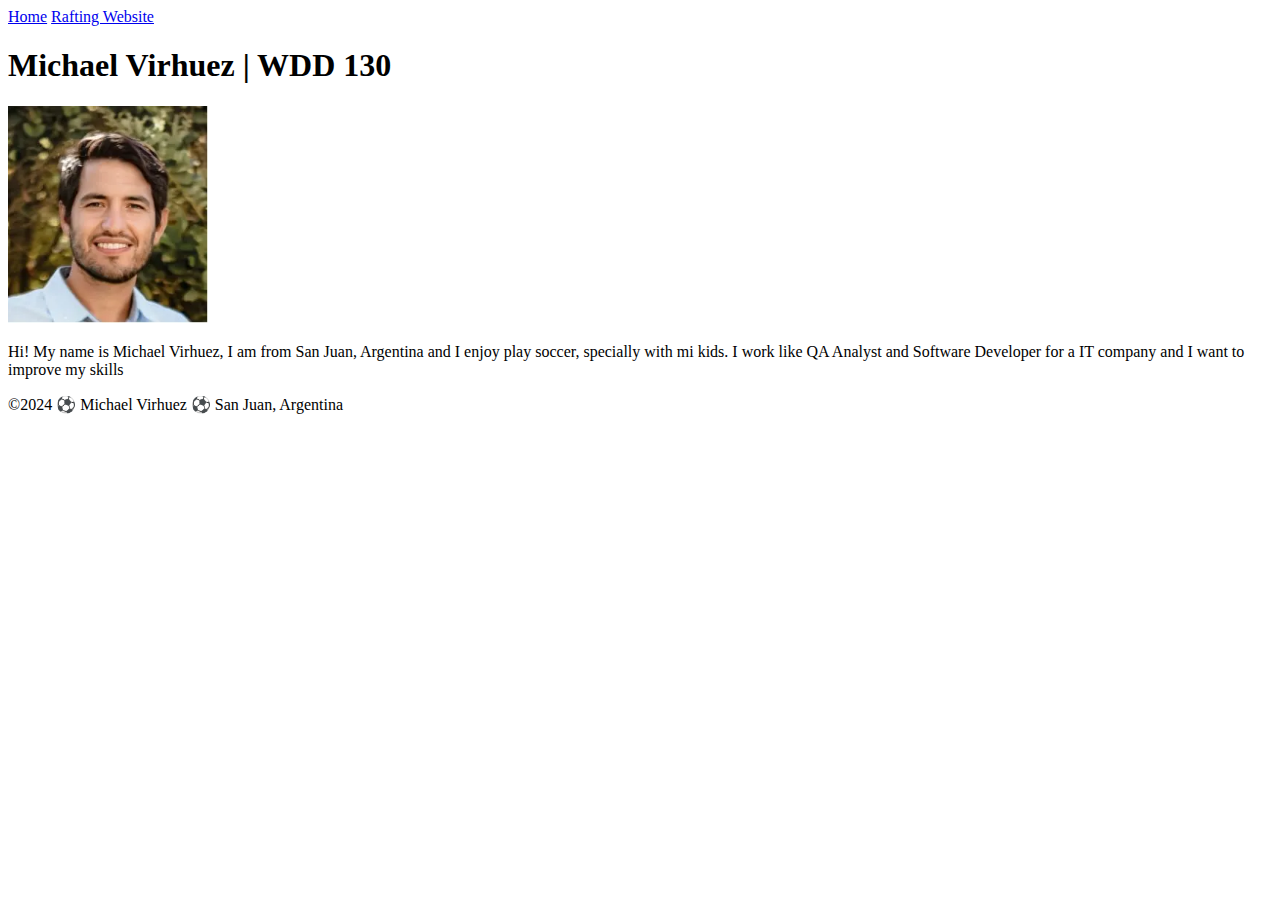
==== index.html @ e8bb7953 "first commit" ====
<!DOCTYPE html>
<html lang="en">
<head>
    <meta charset="UTF-8">
    <meta name="viewport" content="width=device-width, initial-scale=1.0">
    <title>Michael Virhuez | WDD 130</title>
</head>
<body>
    <header>
        <nav>
            <a href="#">Home</a>
            <a href="wwr/">Rafting Website</a>
        </nav>
    </header>
    <main>
        <h1>Michael Virhuez | WDD 130</h1>
        <img src="images/profile.webp" alt="My profile picture" width="200">
        <p>Hi! My name is Michael Virhuez, I am from San Juan, Argentina and I enjoy play soccer, specially with mi kids.
            I work like QA Analyst and Software Developer for a IT company and
            I want to improve my skills</p>
        </p>
    </main>
    <footer>
        <p>©2024 ⚽ Michael Virhuez ⚽ San Juan, Argentina</p>
    </footer>
</body>
</html>
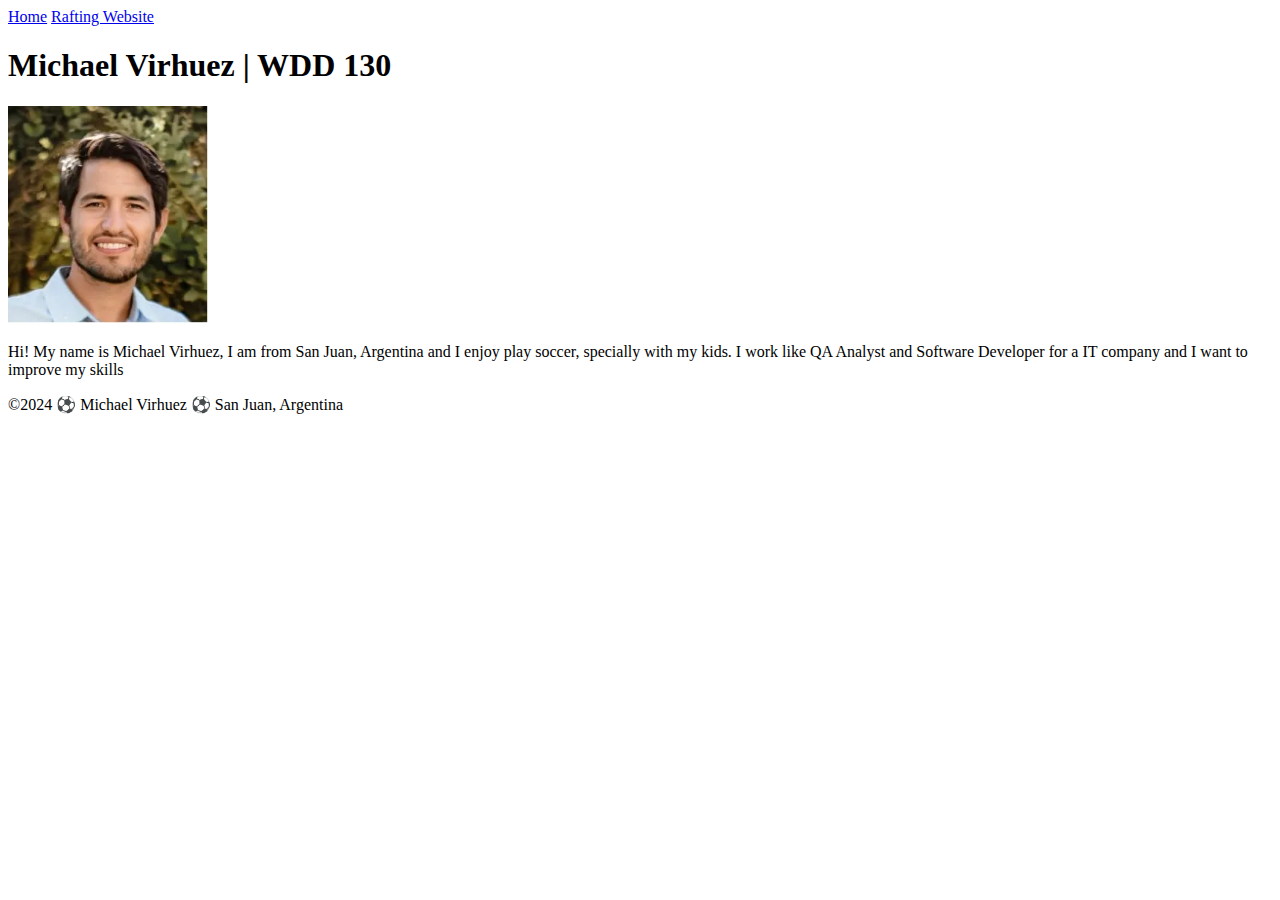
==== commit 5c00fe2a: "typing correction" ====
--- a/index.html
+++ b/index.html
@@ -15,7 +15,7 @@
     <main>
         <h1>Michael Virhuez | WDD 130</h1>
         <img src="images/profile.webp" alt="My profile picture" width="200">
-        <p>Hi! My name is Michael Virhuez, I am from San Juan, Argentina and I enjoy play soccer, specially with mi kids.
+        <p>Hi! My name is Michael Virhuez, I am from San Juan, Argentina and I enjoy play soccer, specially with my kids.
             I work like QA Analyst and Software Developer for a IT company and
             I want to improve my skills</p>
         </p>
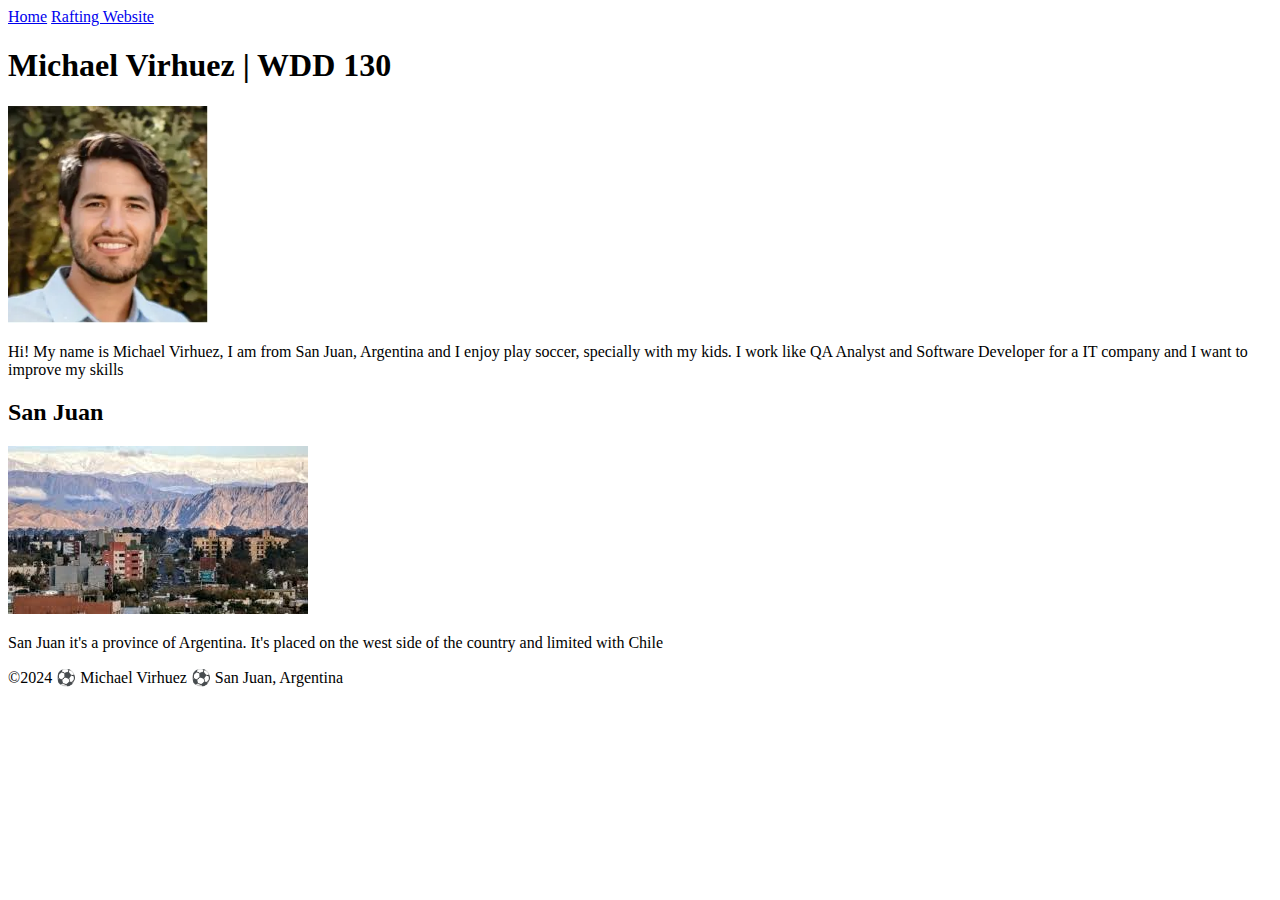
==== commit e09f0e1d: "week2-holygrail" ====
--- a/index.html
+++ b/index.html
@@ -3,6 +3,8 @@
 <head>
     <meta charset="UTF-8">
     <meta name="viewport" content="width=device-width, initial-scale=1.0">
+    <meta name="description" content="Michael Virhuez, wss130, week2 modeule">
+    <meta name="author" content="Michael Virhuez">
     <title>Michael Virhuez | WDD 130</title>
 </head>
 <body>
@@ -20,6 +22,11 @@
             I want to improve my skills</p>
         </p>
     </main>
+    <aside>
+        <h2>San Juan</h2>
+        <img src="images/sanjuan.jpeg" alt="San Juan landscape">
+        <p>San Juan it's a province of Argentina. It's placed on the west side of the country and limited with Chile </p>
+    </aside>
     <footer>
         <p>©2024 ⚽ Michael Virhuez ⚽ San Juan, Argentina</p>
     </footer>
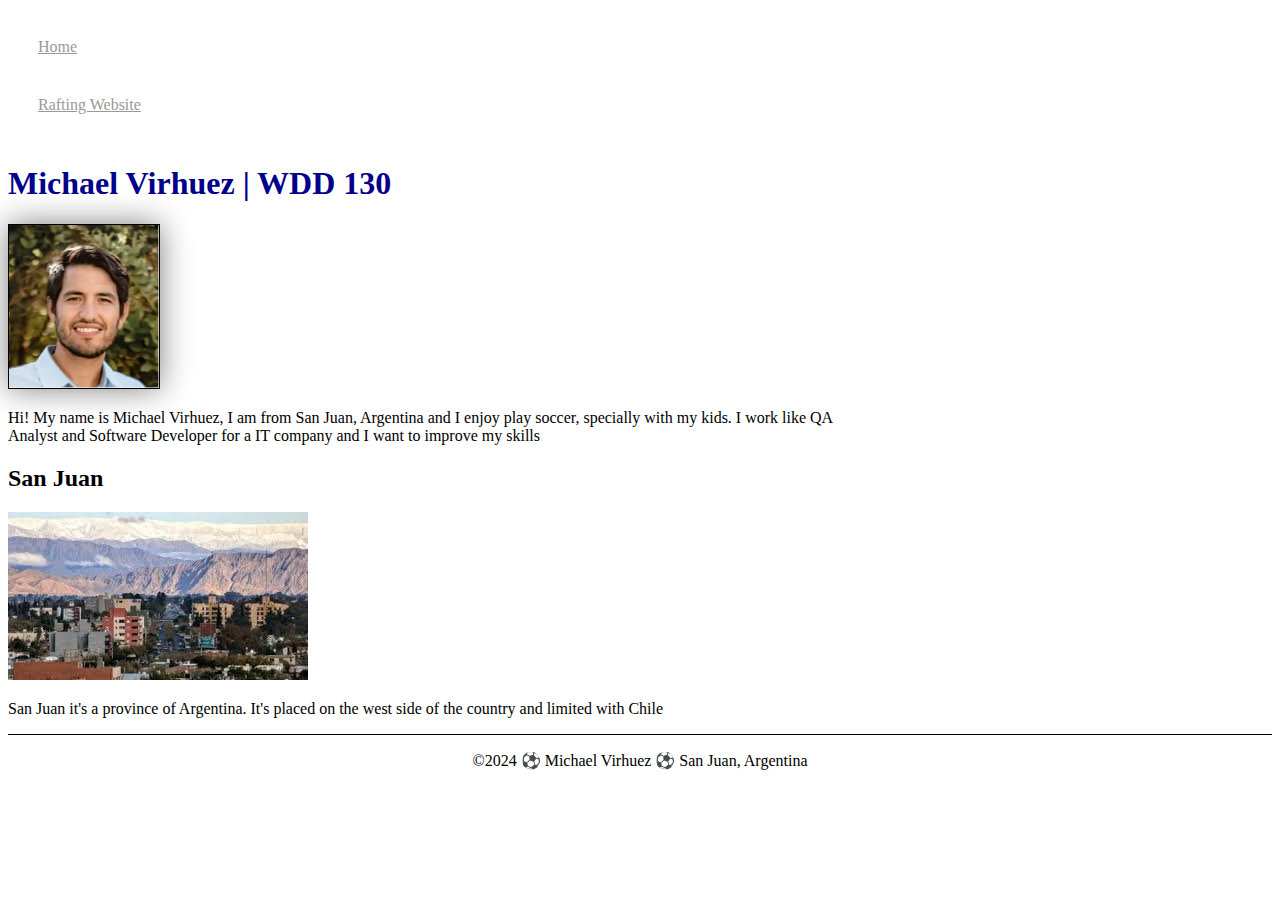
==== commit 968556c0: "css style added" ====
--- a/index.html
+++ b/index.html
@@ -6,6 +6,7 @@
     <meta name="description" content="Michael Virhuez, wss130, week2 modeule">
     <meta name="author" content="Michael Virhuez">
     <title>Michael Virhuez | WDD 130</title>
+    <link rel="stylesheet" href="styles/styles.css">
 </head>
 <body>
     <header>
--- a/styles/styles.css
+++ b/styles/styles.css
@@ -0,0 +1,42 @@
+main {
+    max-width: 840px;
+}
+nav {
+    background-colr: darkblue;
+    padding: 10px;
+}
+nav a {
+    color: #999;
+    display: block;
+    padding: 20px;
+}
+h1 {
+    color: darkblue;
+}
+main img {
+    width: 150px;
+    height: auto;
+    border: 1px solid black;
+    box-shadow: 0 0 30px gray;
+}
+p {
+    padding: 0;
+}
+asside {
+    width: 18rem;
+    margin: 1rem;
+    border: 2px solid rgba (0,0,0,0.4);
+    padding: 1rem;
+    background-color: #eee;
+    color: #333;
+    text-align: center;
+}
+asside img {
+    width: 200px;
+    height: auto;
+}
+footer {
+    margin-top: 15px;
+    border-top: 1px solid #000;
+    text-align: center;
+}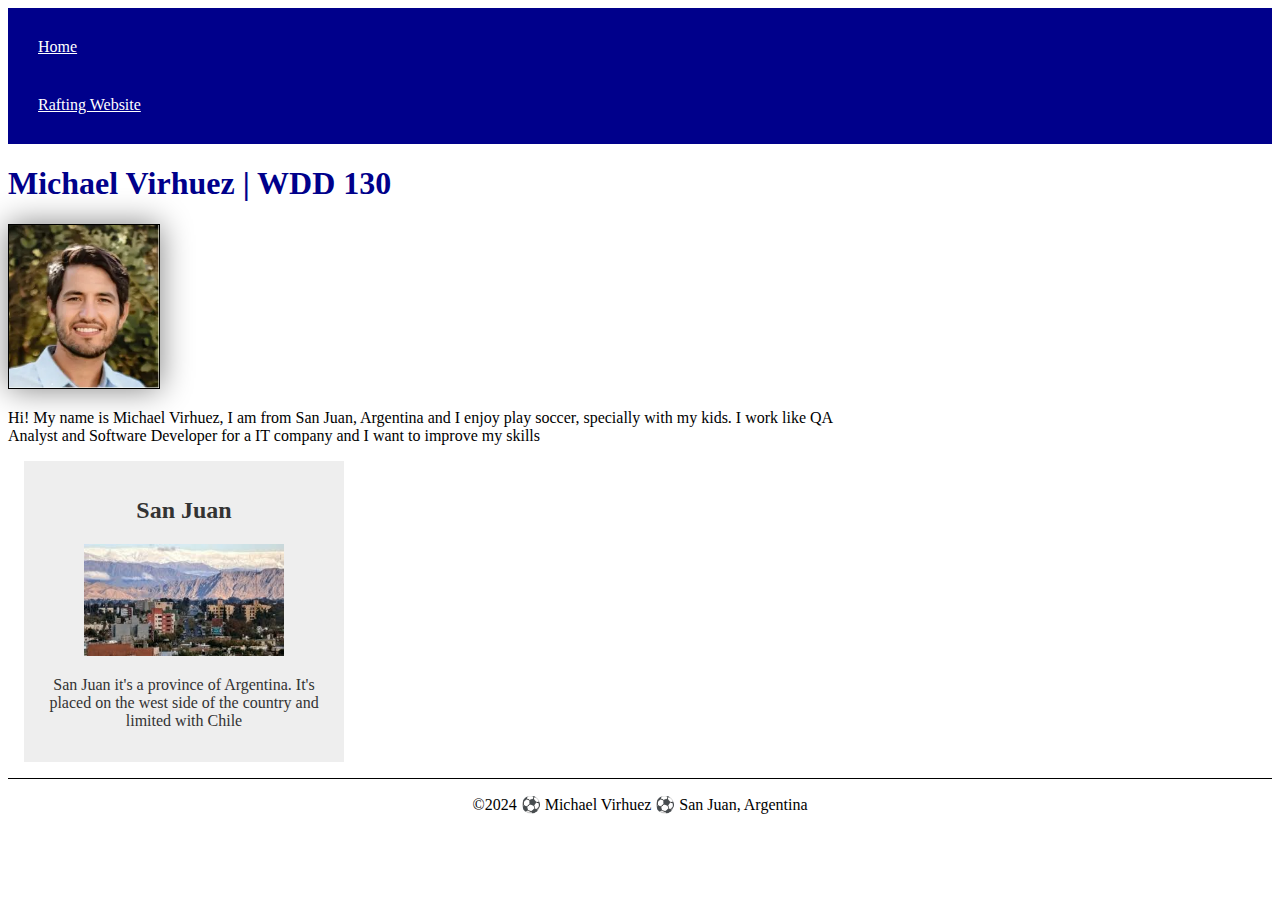
==== commit f7bb145d: "html fixed" ====
--- a/index.html
+++ b/index.html
@@ -21,7 +21,6 @@
         <p>Hi! My name is Michael Virhuez, I am from San Juan, Argentina and I enjoy play soccer, specially with my kids.
             I work like QA Analyst and Software Developer for a IT company and
             I want to improve my skills</p>
-        </p>
     </main>
     <aside>
         <h2>San Juan</h2>
--- a/styles/styles.css
+++ b/styles/styles.css
@@ -2,11 +2,11 @@
     max-width: 840px;
 }
 nav {
-    background-colr: darkblue;
+    background-color: darkblue;
     padding: 10px;
 }
 nav a {
-    color: #999;
+    color: white;
     display: block;
     padding: 20px;
 }
@@ -22,7 +22,7 @@
 p {
     padding: 0;
 }
-asside {
+aside {
     width: 18rem;
     margin: 1rem;
     border: 2px solid rgba (0,0,0,0.4);
@@ -31,7 +31,7 @@
     color: #333;
     text-align: center;
 }
-asside img {
+aside img {
     width: 200px;
     height: auto;
 }
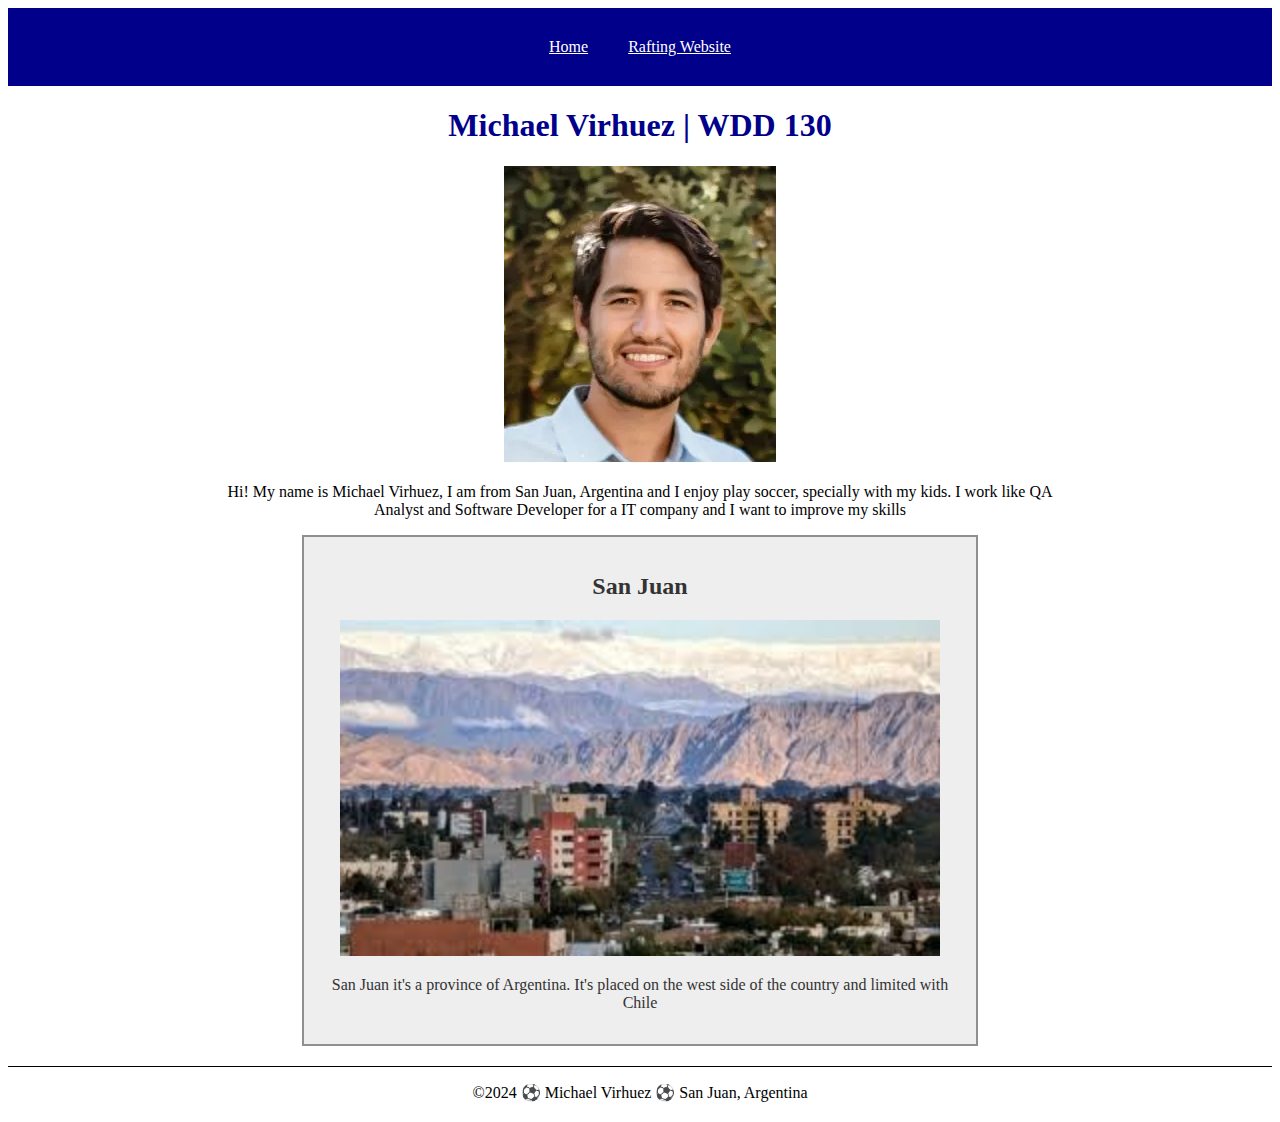
==== commit a4eb3e1c: "home and trips pages" ====
--- a/index.html
+++ b/index.html
@@ -12,12 +12,12 @@
     <header>
         <nav>
             <a href="#">Home</a>
-            <a href="wwr/">Rafting Website</a>
+            <a href="./wwr/about.html">Rafting Website</a>
         </nav>
     </header>
     <main>
         <h1>Michael Virhuez | WDD 130</h1>
-        <img src="images/profile.webp" alt="My profile picture" width="200">
+        <img src="images/profile.webp" alt="My profile picture">
         <p>Hi! My name is Michael Virhuez, I am from San Juan, Argentina and I enjoy play soccer, specially with my kids.
             I work like QA Analyst and Software Developer for a IT company and
             I want to improve my skills</p>
--- a/styles/styles.css
+++ b/styles/styles.css
@@ -1,9 +1,21 @@
+:root {
+    --text-align: center;
+    --height: auto;
+}
+body {
+ 
+}
 main {
     max-width: 840px;
+    text-align: center;
+    width: 100%;
+    margin: 0 auto;
 }
 nav {
     background-color: darkblue;
     padding: 10px;
+    display: flex;
+    justify-content: center;
 }
 nav a {
     color: white;
@@ -13,9 +25,10 @@
 h1 {
     color: darkblue;
 }
+=
 main img {
-    width: 150px;
-    height: auto;
+    width: 250px;
+    height: var(--height);
     border: 1px solid black;
     box-shadow: 0 0 30px gray;
 }
@@ -23,20 +36,20 @@
     padding: 0;
 }
 aside {
-    width: 18rem;
-    margin: 1rem;
-    border: 2px solid rgba (0,0,0,0.4);
+    width: 40rem;
+    margin: 0 auto;
+    border: 2px solid rgba(0,0,0,0.4);
     padding: 1rem;
     background-color: #eee;
     color: #333;
-    text-align: center;
+    text-align: var(--text-align);
 }
 aside img {
-    width: 200px;
-    height: auto;
+    width: 600px;
+    height: var(--height);
 }
 footer {
-    margin-top: 15px;
+    margin: 20px auto;
     border-top: 1px solid #000;
     text-align: center;
 }